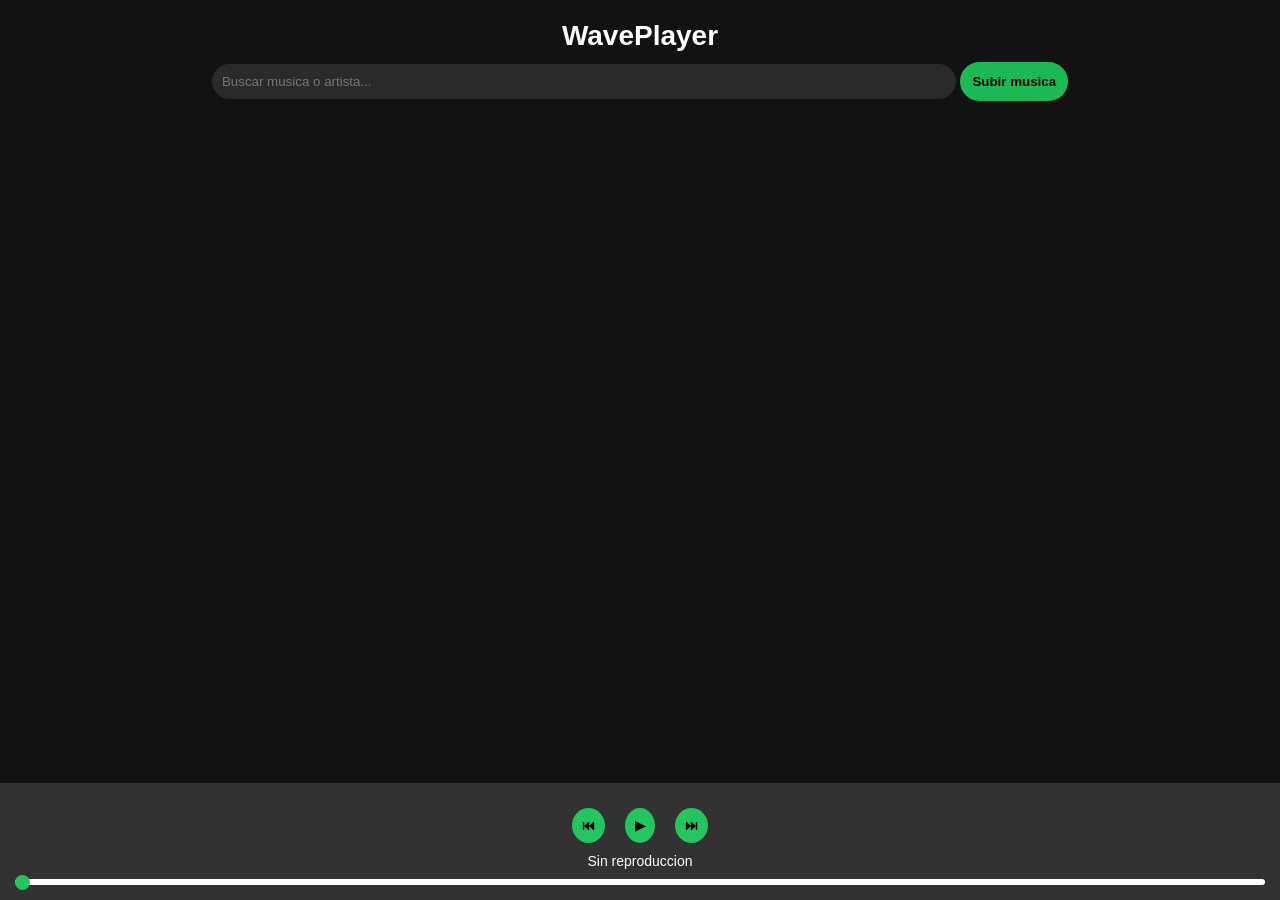
==== index.html @ a56feea3 "Actulizacion de Archivos" ====
<!DOCTYPE html>
<html lang="es">
<head>
    <meta charset="UTF-8">
    <title>WavePlayer</title>
    <link rel="stylesheet" href="index.css">
</head>
<body>

<header>
    <h1>WavePlayer</h1>
    <input type="text" id="busqueda" placeholder="Buscar musica o artista...">
    <button onclick="window.location.href='subir.html'">Subir musica</button>
</header>

<main>
    <section class="grid-musica" id="contenedor-musica"></section>
</main>

<footer class="player">
    <section class="controles">
        <button onclick="anterior()">⏮</button>
        <button onclick="togglePlay()" id="btn-play">▶</button>
        <button onclick="siguiente()">⏭</button>
    </section>
    <section class="player-info">
        <p id="nombre-cancion">Sin reproduccion</p>
        <p id="artista-cancion"></p>
    </section>
    <input type="range" id="barra" value="0">
    <audio id="player-audio"></audio>
</footer>   

<script src="script.js"></script>

</body>
</html>
---- index.css ----
* {
    margin: 0;
    padding: 0;
    box-sizing: border-box;
    font-family: 'Segoe UI', sans-serif;
}

body {
    background: #121212;
    color: white;
}

header {
    padding: 20px;
    text-align: center;
}

header h1 {
    font-size: 28px;
    color: #ffffff;
}

header input {
    margin-top: 10px;
    padding: 10px;
    width: 60%;
    border-radius: 20px;
    border: none;
    background: rgba(255,255,255,0.1);
    color: white;
}

#playlists-container {
    margin: 15px auto 0;
    display: flex;
    gap: 10px;
    flex-wrap: wrap;
    justify-content: center;
}

.playlist-btn, 
#playlists-container button {
    background: #333;
    border: none;
    padding: 8px 15px;
    border-radius: 20px;
    color: white;
    cursor: pointer;
    transition: 0.3s;
    font-size: 12px;
}

.playlist-btn:hover,
#playlists-container button:hover {
    background: #1db954;
}

.active-playlist {
    background: #1db954;
}

#playlists-container button:first-child {
    background: #1db954;
}

#playlists-container button:last-child {
    background: #22c55e;
}

.grid-musica {
    display: grid;
    grid-template-columns: repeat(auto-fill, minmax(150px, 1fr));
    gap: 20px;
    padding: 20px;
}

/* Card */
.music-card {
    background: rgba(255,255,255,0.08);
    backdrop-filter: blur(10px);
    border-radius: 15px;
    padding: 10px;
    text-align: center;
    transition: 0.3s;
}

.music-card:hover {
    transform: scale(1.05);
    background: rgba(0, 255, 200, 0.2);
}

.music-card figure {
    width: 100%;
    height: 120px;
    border-radius: 10px;
    overflow: hidden;
    background: #111;
}

.music-card img {
    width: 100%;
    height: 100%;
    object-fit: cover;
}

.music-card p {
    margin-top: 8px;
    font-size: 14px;
}

/* Boton Play */
.music-card button {
    margin-top: 5px;
    background: #00f5d4;
    border: none;
    padding: 5px 10px;
    border-radius: 10px;
    cursor: pointer;
}

.music-card button:last-of-type {
    background: #666;
    margin-top: 5px;
}

.player {
    position: fixed;
    bottom: 0;
    width: 100%;
    background: #333131;
    padding: 15px;
    display: flex;
    flex-direction: column;
    gap: 10px;
}

/* Controles */
.player .controles {
    display: flex;
    justify-content: center;
    gap: 20px;
}

.player button {
    background: #22c55e;
    border: none;
    padding: 10px;
    border-radius: 50%;
    cursor: pointer;
}

/* Barra */
#barra {
    width: 100%;
    appearance: none;
    height: 6px;
    background: #ffffff;
    border-radius: 10px;
    outline: none;
}

#barra::-webkit-slider-thumb {
    appearance: none;
    width: 15px;
    height: 15px;
    background: #22c55e;
    border-radius: 50%;
    cursor: pointer;
}

#barra:hover {
    background: #334155;
}

button {
    margin-top: 10px;
    padding: 12px;
    background: #1db954;
    border: none;
    border-radius: 25px;
    color: black;
    font-weight: bold;
    cursor: pointer;
    transition: 0.3s;
}

/* Informacion de cancion */
.player-info {
    text-align: center;
}

#nombre-cancion {
    font-size: 14px;
}

#artista-cancion {
    font-size: 12px;
    color: #888;
}
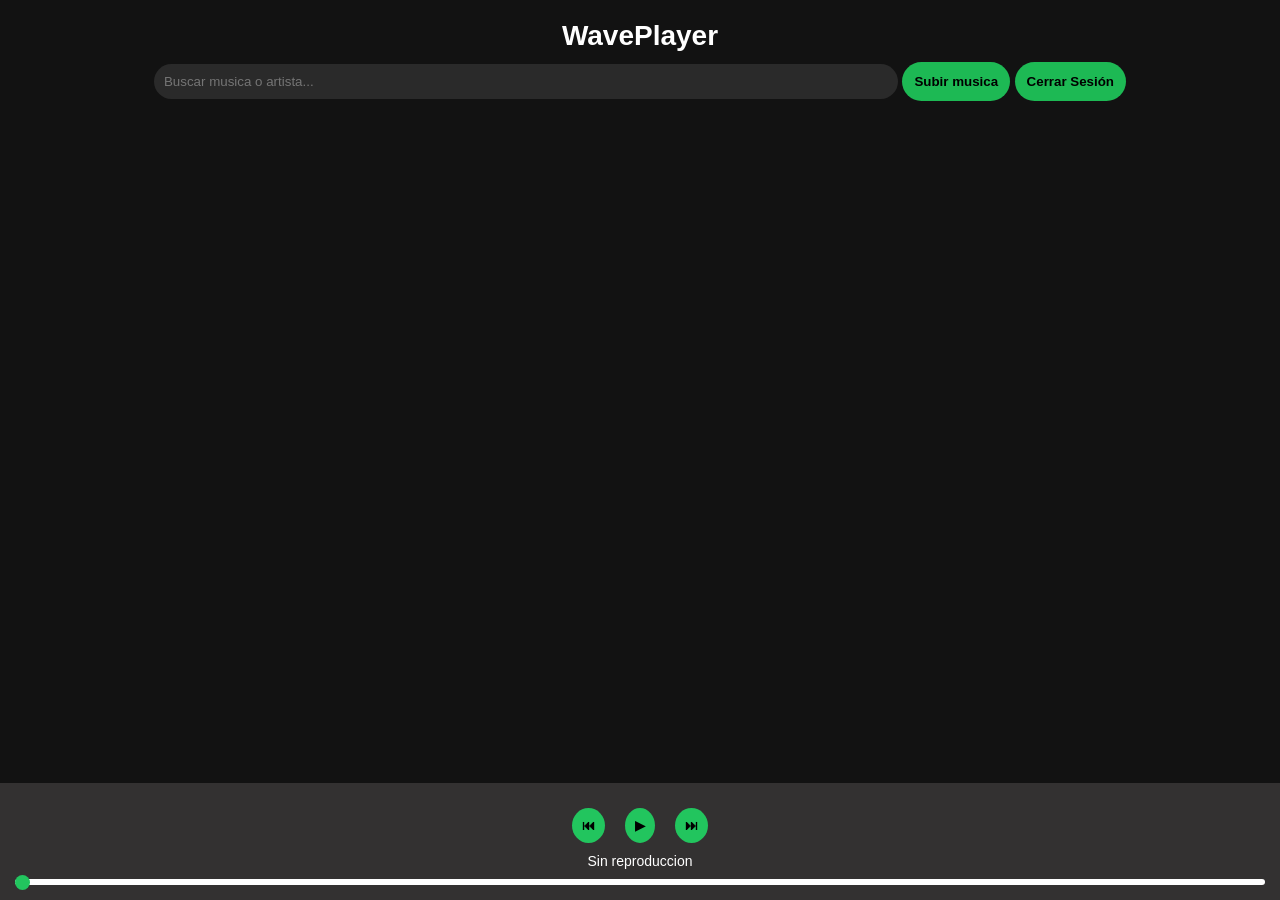
==== commit e871e3d5: "Usuario Playlist" ====
--- a/index.html
+++ b/index.html
@@ -11,6 +11,7 @@
     <h1>WavePlayer</h1>
     <input type="text" id="busqueda" placeholder="Buscar musica o artista...">
     <button onclick="window.location.href='subir.html'">Subir musica</button>
+    <button onclick="cerrarSesion()" id="btn-cerrar-sesion">Cerrar Sesión</button>
 </header>
 
 <main>
